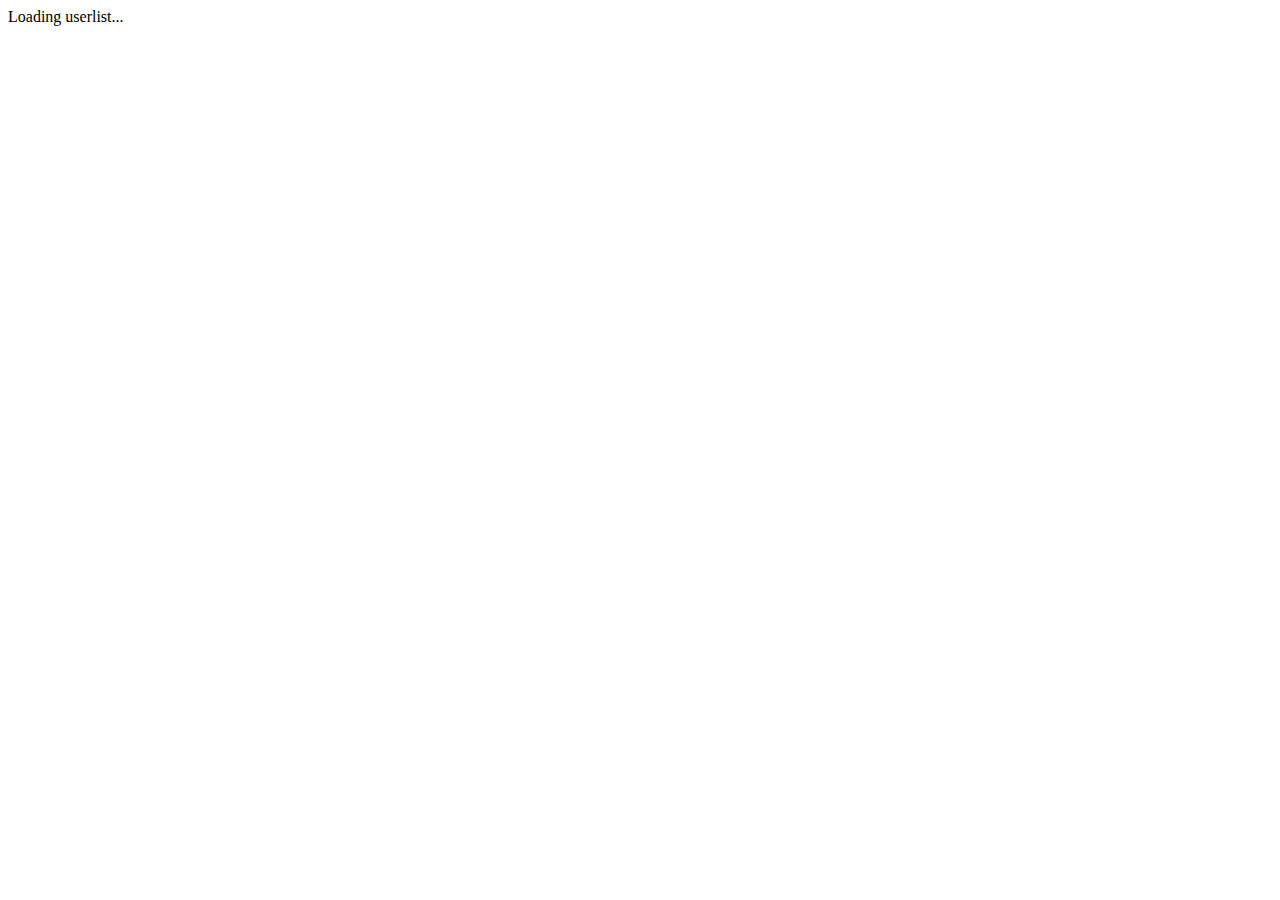
==== src/index.html @ 287119b6 "initial commit" ====
<!DOCTYPE html>
<html>
  <head>
    <title>User Managment</title>
    <base href="/">
    <meta charset="UTF-8">
    <meta name="viewport" content="width=device-width, initial-scale=1, shrink-to-fit=no">
    <link rel="stylesheet" href="https://maxcdn.bootstrapcdn.com/bootstrap/4.0.0-alpha.6/css/bootstrap.min.css" integrity="sha384-rwoIResjU2yc3z8GV/NPeZWAv56rSmLldC3R/AZzGRnGxQQKnKkoFVhFQhNUwEyJ" crossorigin="anonymous">
    <link rel="stylesheet" href="styles.css">
    <!-- Polyfill(s) for older browsers -->
    <script src="node_modules/core-js/client/shim.min.js"></script>

    <script src="node_modules/zone.js/dist/zone.js"></script>
    <script src="node_modules/systemjs/dist/system.src.js"></script>

    <script src="systemjs.config.js"></script>
    <script>
      System.import('main.js').catch(function(err){ console.error(err); });
    </script>
    <base href="/">
  </head>

  <body>
    <navigation>Loading userlist...</navigation>
    <script src="https://code.jquery.com/jquery-3.1.1.slim.min.js" integrity="sha384-A7FZj7v+d/sdmMqp/nOQwliLvUsJfDHW+k9Omg/a/EheAdgtzNs3hpfag6Ed950n" crossorigin="anonymous"></script>
    <script src="https://cdnjs.cloudflare.com/ajax/libs/tether/1.4.0/js/tether.min.js" integrity="sha384-DztdAPBWPRXSA/3eYEEUWrWCy7G5KFbe8fFjk5JAIxUYHKkDx6Qin1DkWx51bBrb" crossorigin="anonymous"></script>
    <script src="https://maxcdn.bootstrapcdn.com/bootstrap/4.0.0-alpha.6/js/bootstrap.min.js" integrity="sha384-vBWWzlZJ8ea9aCX4pEW3rVHjgjt7zpkNpZk+02D9phzyeVkE+jo0ieGizqPLForn" crossorigin="anonymous"></script>
  </body>
</html>
---- src/styles.css ----
h1 {
  color: #369;
  font-family: Arial, Helvetica, sans-serif;
  font-size: 250%;
}
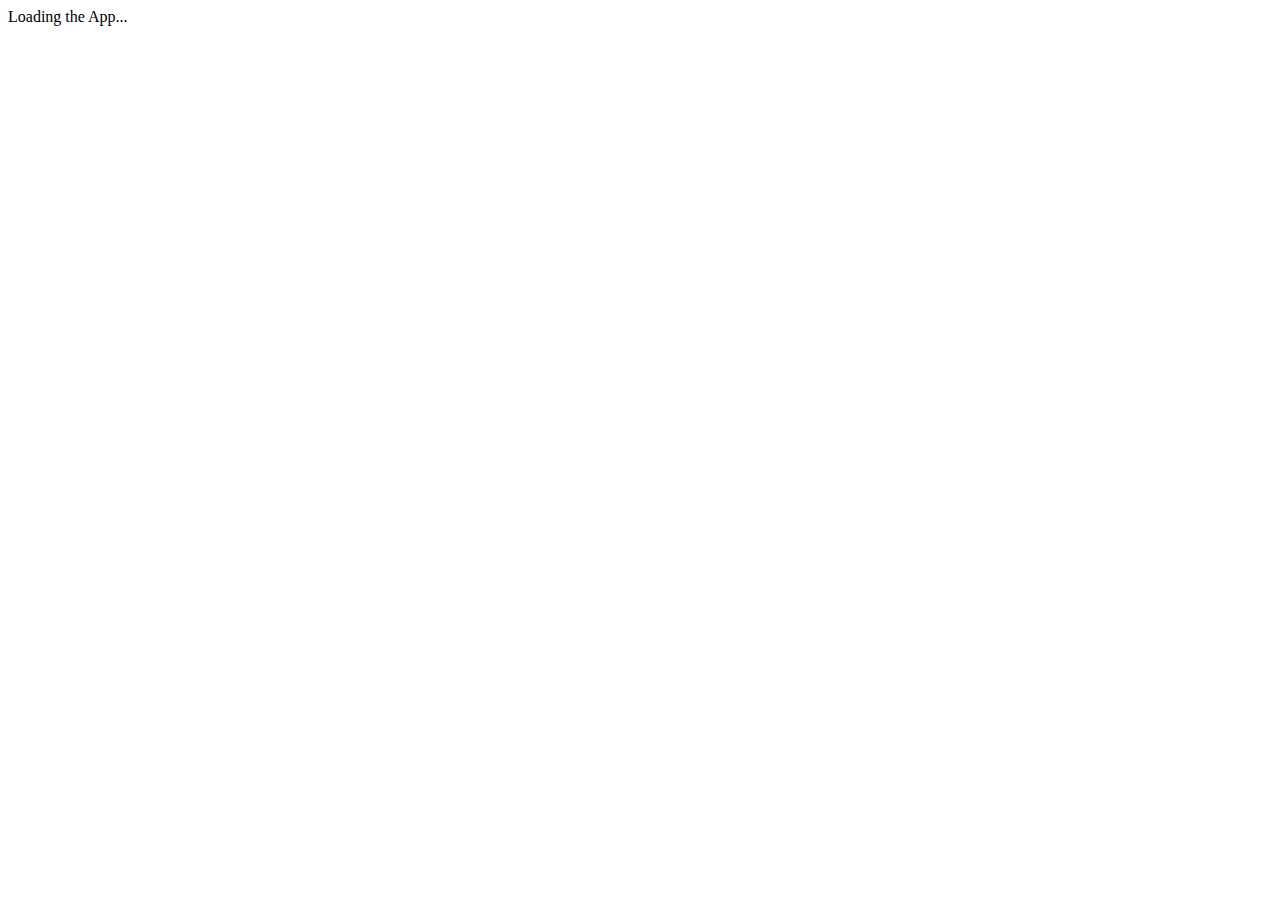
==== commit 35222012: "add styles" ====
--- a/src/index.html
+++ b/src/index.html
@@ -5,6 +5,7 @@
     <base href="/">
     <meta charset="UTF-8">
     <meta name="viewport" content="width=device-width, initial-scale=1, shrink-to-fit=no">
+    <link href="https://fonts.googleapis.com/css?family=Titillium+Web" rel="stylesheet">
     <link rel="stylesheet" href="https://maxcdn.bootstrapcdn.com/bootstrap/4.0.0-alpha.6/css/bootstrap.min.css" integrity="sha384-rwoIResjU2yc3z8GV/NPeZWAv56rSmLldC3R/AZzGRnGxQQKnKkoFVhFQhNUwEyJ" crossorigin="anonymous">
     <link rel="stylesheet" href="styles.css">
     <!-- Polyfill(s) for older browsers -->
@@ -21,7 +22,7 @@
   </head>
 
   <body>
-    <navigation>Loading userlist...</navigation>
+    <navigation>Loading the App...</navigation>
     <script src="https://code.jquery.com/jquery-3.1.1.slim.min.js" integrity="sha384-A7FZj7v+d/sdmMqp/nOQwliLvUsJfDHW+k9Omg/a/EheAdgtzNs3hpfag6Ed950n" crossorigin="anonymous"></script>
     <script src="https://cdnjs.cloudflare.com/ajax/libs/tether/1.4.0/js/tether.min.js" integrity="sha384-DztdAPBWPRXSA/3eYEEUWrWCy7G5KFbe8fFjk5JAIxUYHKkDx6Qin1DkWx51bBrb" crossorigin="anonymous"></script>
     <script src="https://maxcdn.bootstrapcdn.com/bootstrap/4.0.0-alpha.6/js/bootstrap.min.js" integrity="sha384-vBWWzlZJ8ea9aCX4pEW3rVHjgjt7zpkNpZk+02D9phzyeVkE+jo0ieGizqPLForn" crossorigin="anonymous"></script>
--- a/src/styles.css
+++ b/src/styles.css
@@ -1,5 +1,6 @@
-h1 {
-  color: #369;
-  font-family: Arial, Helvetica, sans-serif;
-  font-size: 250%;
+*,
+.btn,
+h2,
+h3 {
+    font-family: 'Titillium Web', sans-serif;
 }
